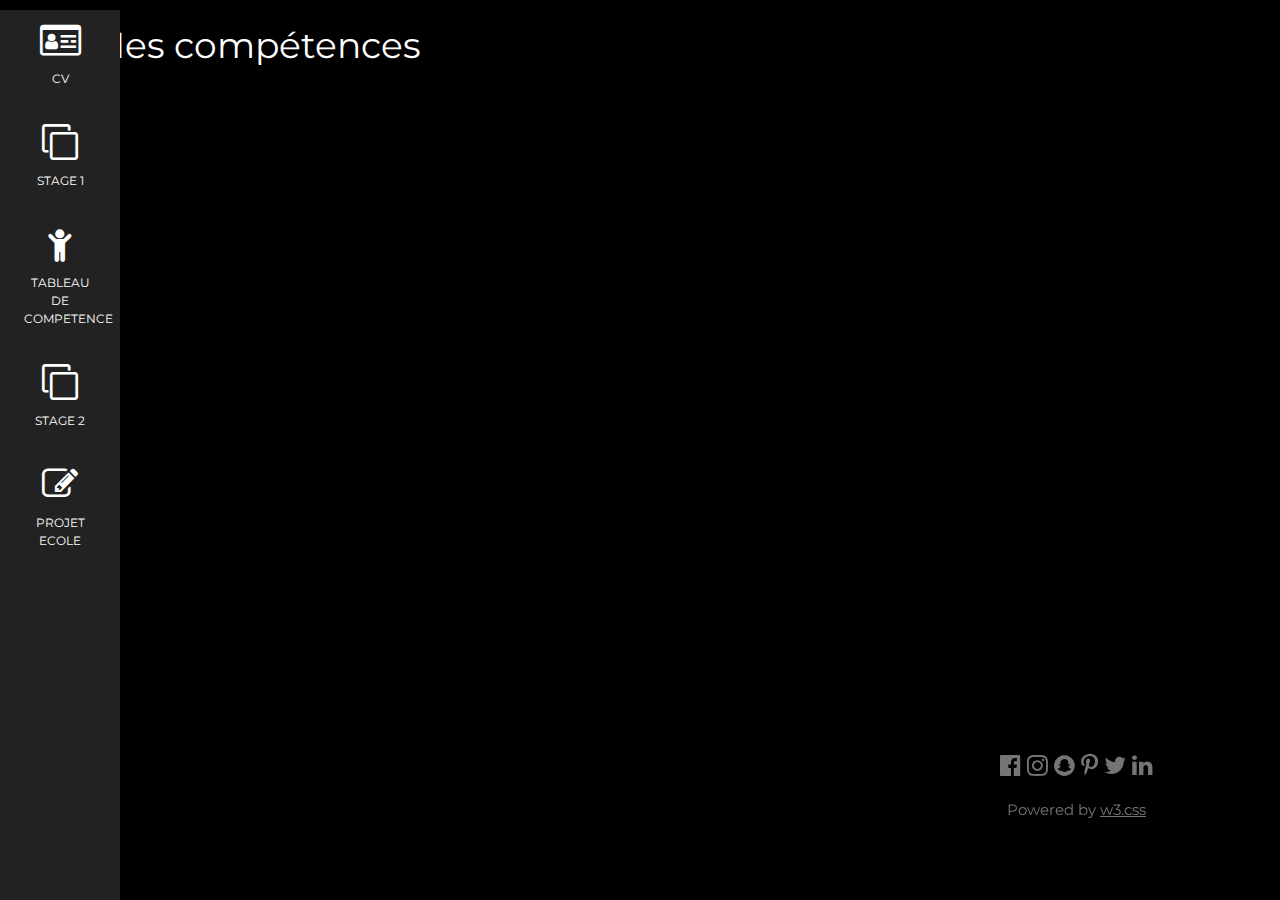
==== competence.html @ d5510ac2 "modifiction du prof" ====
<!DOCTYPE html>
<html>
<title>W3.CSS Template</title>
<meta charset="UTF-8">
<meta name="viewport" content="width=device-width, initial-scale=1">
<link rel="stylesheet" href="https://www.w3schools.com/w3css/4/w3.css">
<link rel="stylesheet" href="https://fonts.googleapis.com/css?family=Montserrat">
<link rel="stylesheet" href="https://cdnjs.cloudflare.com/ajax/libs/font-awesome/4.7.0/css/font-awesome.min.css">
<style>
body, h1,h2,h3,h4,h5,h6 {font-family: "Montserrat", sans-serif}
.w3-row-padding img {margin-bottom: 12px}
/* Set the width of the sidebar to 120px */
.w3-sidebar {width: 120px;background: #222;}
/* Add a left margin to the "page content" that matches the width of the sidebar (120px) */
#main {margin-left: 120px}
/* Remove margins from "page content" on small screens */
@media only screen and (max-width: 600px) {#main {margin-left: 0}}
</style>
<body class="w3-black">

<!-- Icon Bar (Sidebar - hidden on small screens) -->
<nav class="w3-sidebar w3-bar-block w3-small w3-hide-small w3-center">
  <!-- Avatar image in top left corner -->
  <a href="index.html" class="w3-bar-item w3-button w3-padding-large w3-hover-black">
    <i class="fa fa-drivers-license-o w3-xxlarge"></i>
    <p>CV</p>
  </a>
  <a href="stage1.html" class="w3-bar-item w3-button w3-padding-large w3-hover-black">
    <i class="fa fa-clone w3-xxlarge"></i>
    <p>STAGE 1</p>
  </a>
  <a href="competence.html" class="w3-bar-item w3-button w3-padding-large w3-hover-black">
    <i class="fa fa-child w3-xxlarge"></i>
    <p>TABLEAU DE COMPETENCE</p>
  </a>
  <a href="stage2.html" class="w3-bar-item w3-button w3-padding-large w3-hover-black">
    <i class="fa fa-clone w3-xxlarge"></i>
    <p>STAGE 2</p>
  </a>
  <a href="projet.html" class="w3-bar-item w3-button w3-padding-large w3-hover-black">
    <i class="fa fa-edit w3-xxlarge"></i>
    <p>PROJET ECOLE</p>
  </a>
</nav>

<!-- Navbar on small screens (Hidden on medium and large screens) -->



<div style=" height: 200px; width: 40%;">
  <h1 style="text-align: center;"> <a href="Ressources/Annexe 6-1 - Tableau de synthèse - Épreuve E4 - BTS SIO 2022.xlsx" class="w3-button w3-black">  Mes compétences </a></h1>
 </div>

    <!-- Footer -->
    <footer style="text-align: center;position:fixed; bottom:0; text-align: center; display:inline-block;vertical-align:top; margin-left: 1000px;" class="w3-content w3-padding-64 w3-text-grey w3-xlarge">
      <i class="fa fa-facebook-official w3-hover-opacity"></i>
      <i class="fa fa-instagram w3-hover-opacity"></i>
      <i class="fa fa-snapchat w3-hover-opacity"></i>
      <i class="fa fa-pinterest-p w3-hover-opacity"></i>
      <i class="fa fa-twitter w3-hover-opacity"></i>
      <i class="fa fa-linkedin w3-hover-opacity"></i>
      <p class="w3-medium">Powered by <a href="https://www.w3schools.com/w3css/default.asp" target="_blank" class="w3-hover-text-green">w3.css</a></p>
    </footer>

</body>
</html>
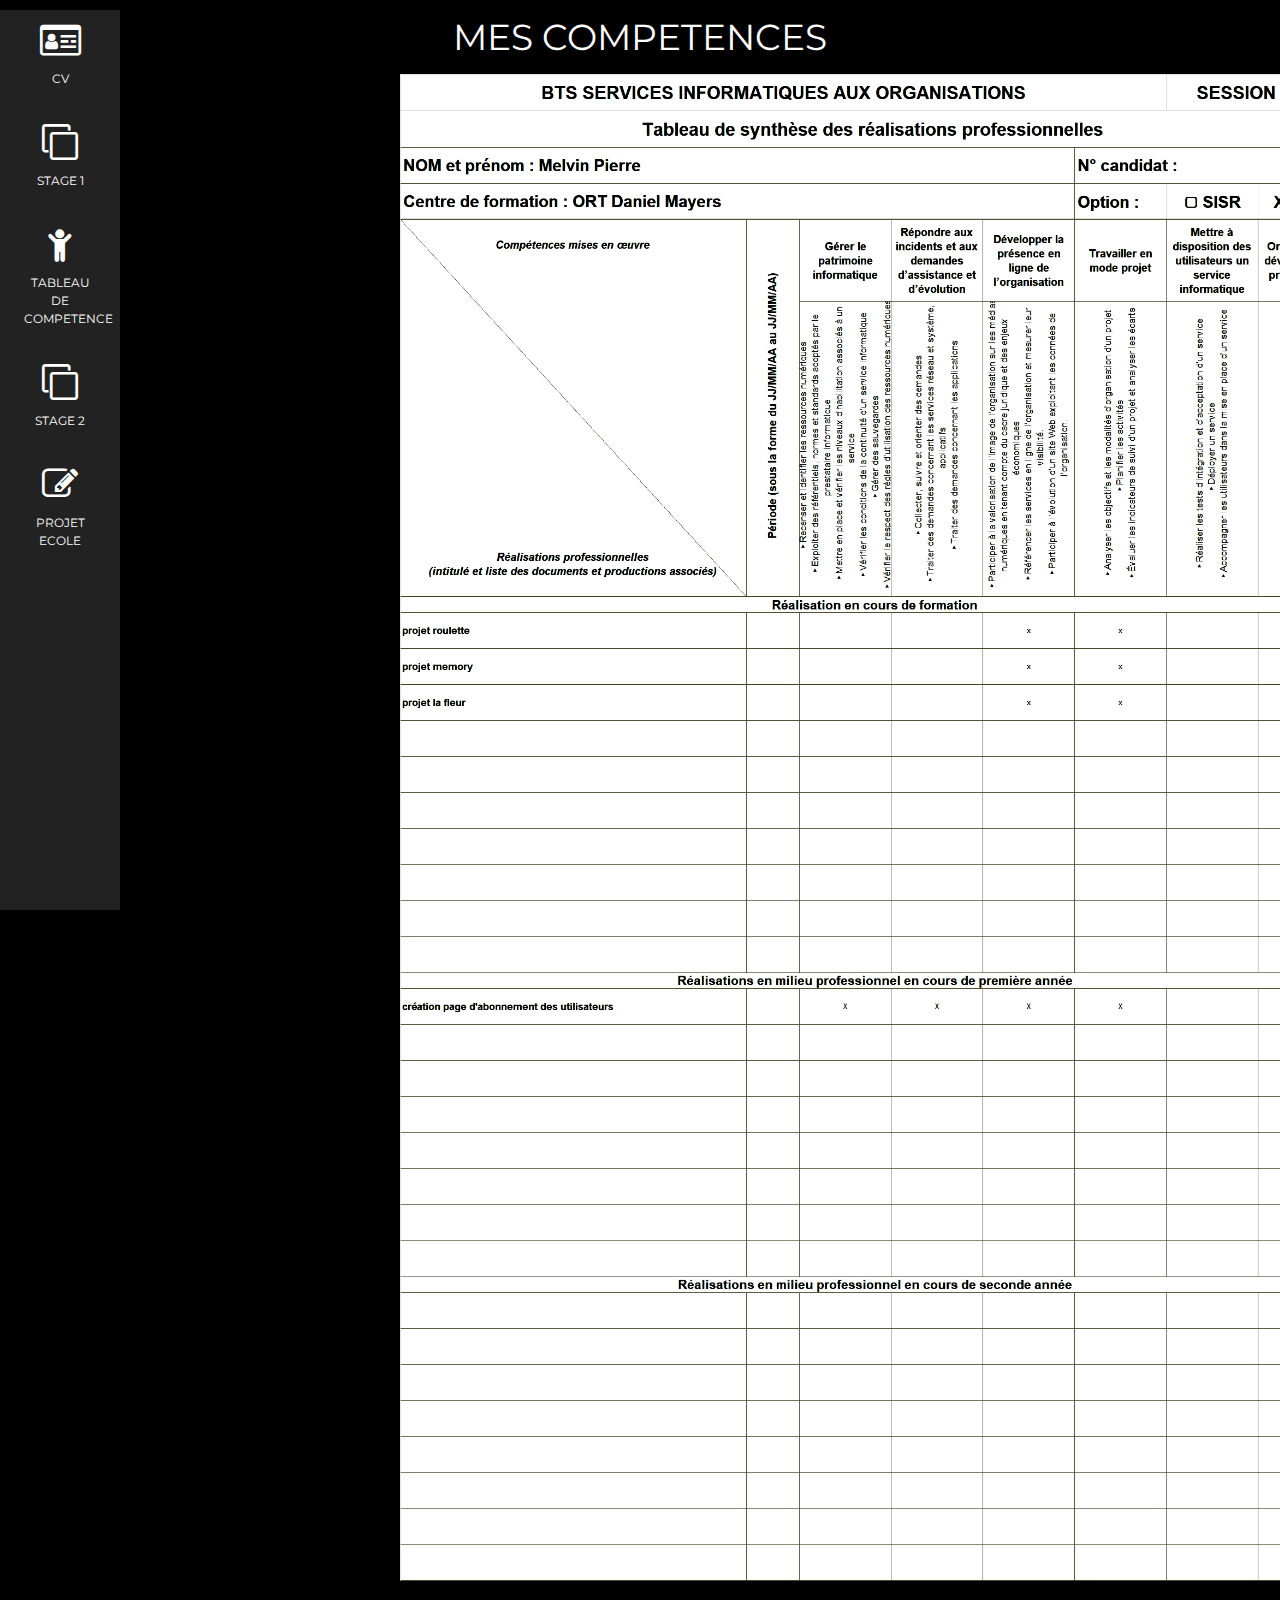
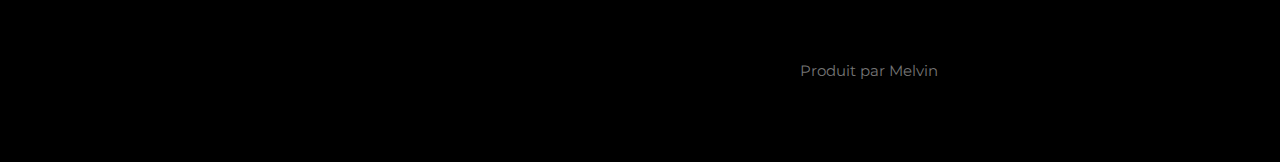
==== commit 71c538aa: "hj" ====
--- a/competence.html
+++ b/competence.html
@@ -1,6 +1,6 @@
 <!DOCTYPE html>
 <html>
-<title>W3.CSS Template</title>
+<title>Mes Competences</title>
 <meta charset="UTF-8">
 <meta name="viewport" content="width=device-width, initial-scale=1">
 <link rel="stylesheet" href="https://www.w3schools.com/w3css/4/w3.css">
@@ -47,19 +47,14 @@
 
 
 
-<div style=" height: 200px; width: 40%;">
-  <h1 style="text-align: center;"> <a href="Ressources/Annexe 6-1 - Tableau de synthèse - Épreuve E4 - BTS SIO 2022.xlsx" class="w3-button w3-black">  Mes compétences </a></h1>
+<div>
+  <h1 style="text-align: center;"> MES COMPETENCES</h1>
+  <img style="margin-left: 400px;" width="950px" src="./Ressources/competences.png" alt="">
  </div>
 
     <!-- Footer -->
-    <footer style="text-align: center;position:fixed; bottom:0; text-align: center; display:inline-block;vertical-align:top; margin-left: 1000px;" class="w3-content w3-padding-64 w3-text-grey w3-xlarge">
-      <i class="fa fa-facebook-official w3-hover-opacity"></i>
-      <i class="fa fa-instagram w3-hover-opacity"></i>
-      <i class="fa fa-snapchat w3-hover-opacity"></i>
-      <i class="fa fa-pinterest-p w3-hover-opacity"></i>
-      <i class="fa fa-twitter w3-hover-opacity"></i>
-      <i class="fa fa-linkedin w3-hover-opacity"></i>
-      <p class="w3-medium">Powered by <a href="https://www.w3schools.com/w3css/default.asp" target="_blank" class="w3-hover-text-green">w3.css</a></p>
+    <footer style="bottom:0; display:inline-block;vertical-align:top; margin-left: 800px; " class="w3-content w3-padding-64 w3-text-grey w3-xlarge">
+      <p class="w3-medium">Produit par Melvin</p>
     </footer>
 
 </body>
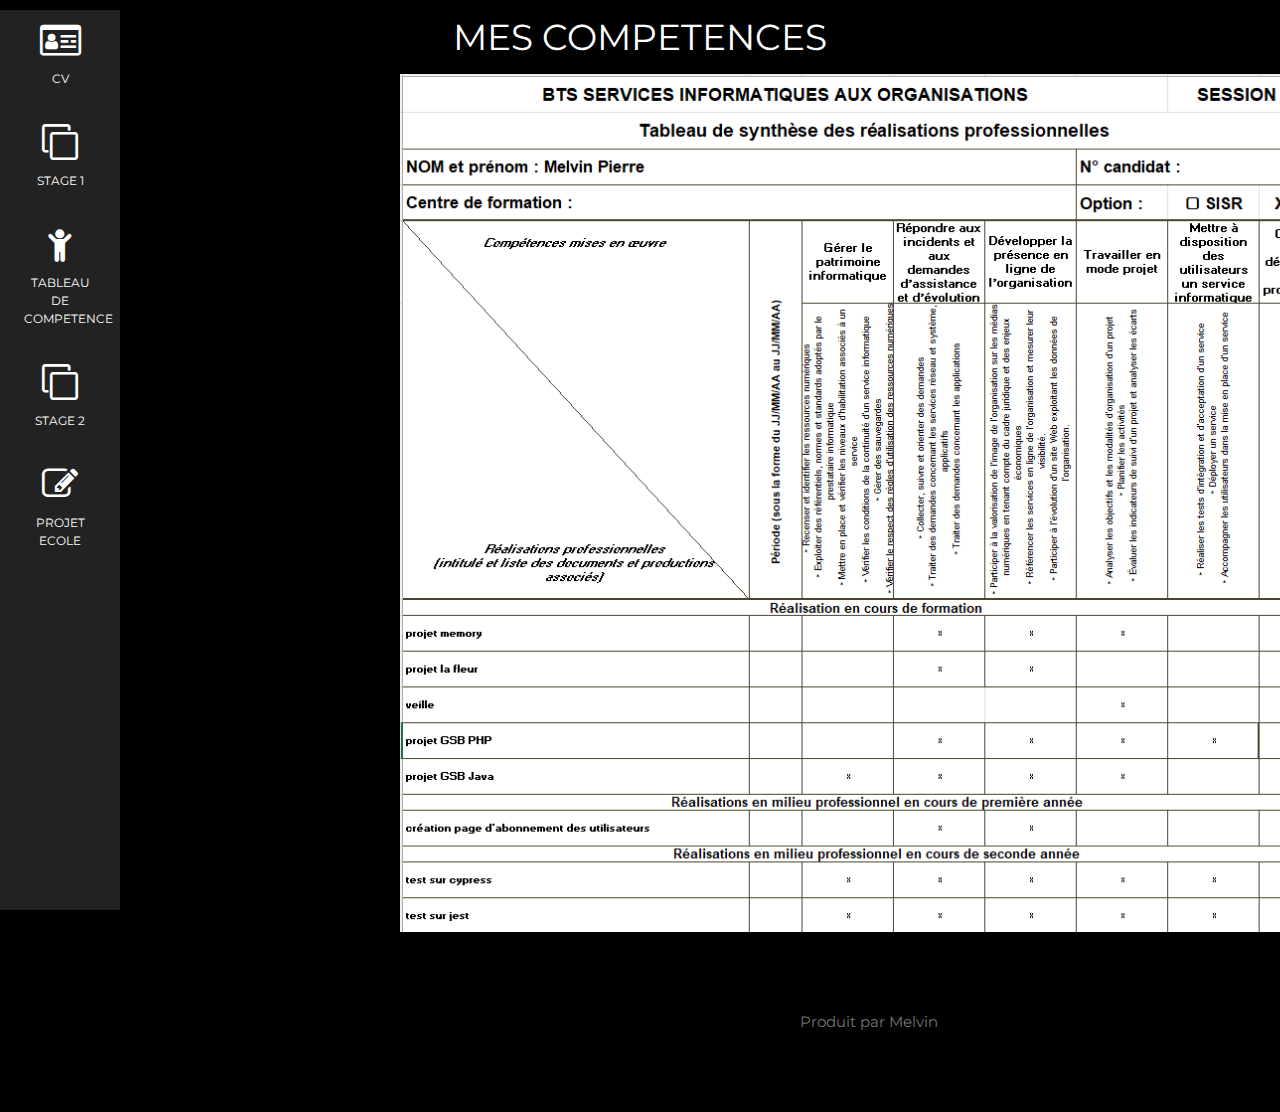
==== commit ac185f78: "modification portfolio" ====
--- a/competence.html
+++ b/competence.html
@@ -43,13 +43,10 @@
   </a>
 </nav>
 
-<!-- Navbar on small screens (Hidden on medium and large screens) -->
-
-
 
 <div>
   <h1 style="text-align: center;"> MES COMPETENCES</h1>
-  <img style="margin-left: 400px;" width="950px" src="./Ressources/competences.png" alt="">
+  <img style="margin-left: 400px;" width="950px" src="./Ressources/competences2.png" alt="">
  </div>
 
     <!-- Footer -->
